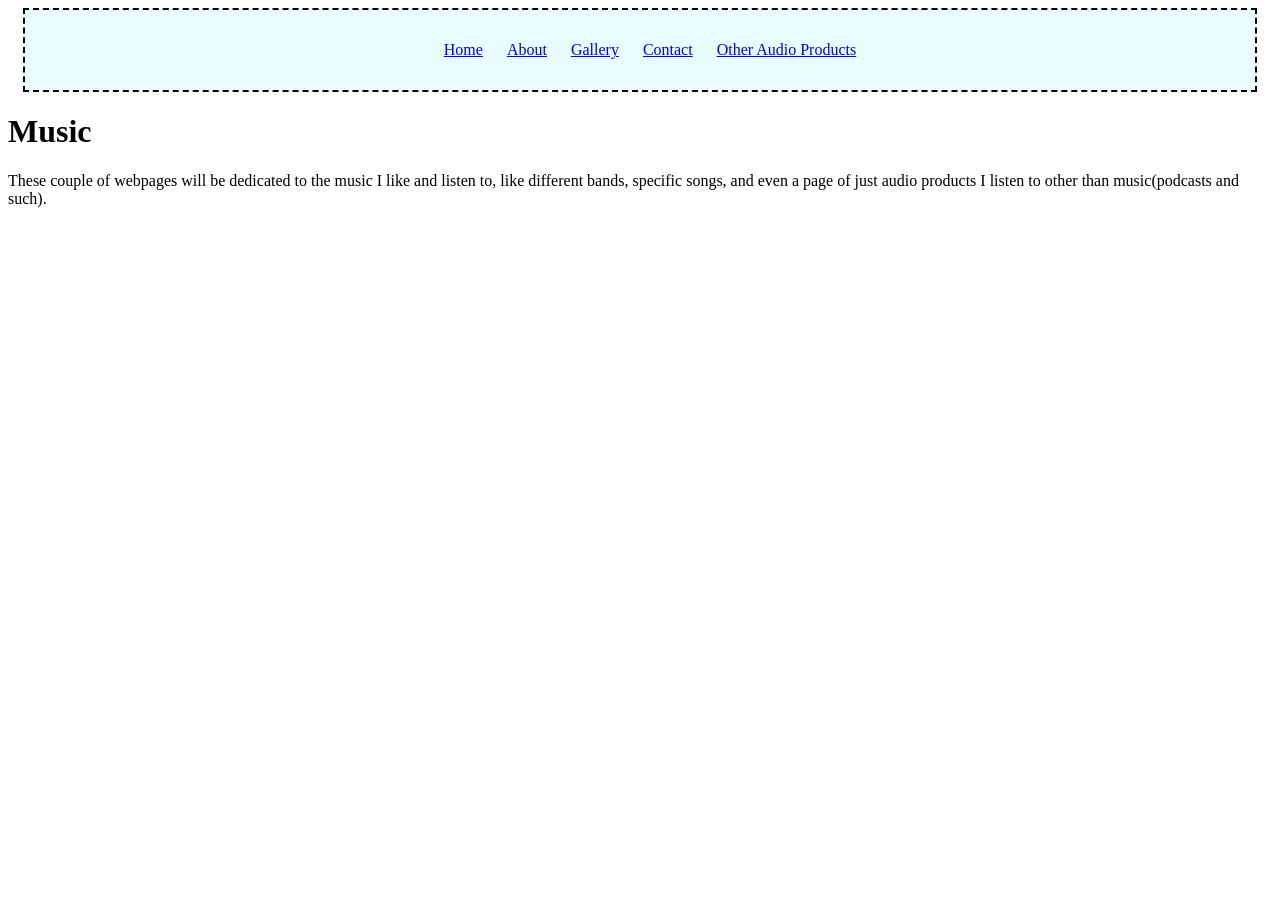
==== final/index.html @ 5f2649d7 "Add files via upload" ====
<!DOCTYPE html>
<html lang="en">
<head>
    <meta charset="UTF-8">
    <meta name="viewport" content="width=device-width, initial-scale=1.0">
    <title>Home</title>
    <link rel="stylesheet" href="css/style.css">
    <script type="text/javascript" src="js/script.js"></script>
</head>
<body>
    <div class="container">
        <ul class="nav">
            <li><a href="index.html">Home</a></li>
            <li><a href="about.html">About</a></li>
            <li><a href="gallery.html">Gallery</a></li>
            <li><a href="contact.html">Contact</a></li>
            <li><a href="other.html">Other Audio Products</a></li>
        </ul>
    </div>
    <h1>Music</h1>
    <p>These couple of webpages will be dedicated to the music I like and listen to, like different bands, specific songs, and even a page of just audio products I listen to other than music(podcasts and such).</p>
    
</body>
</html>
---- final/css/style.css ----
.container {
    width: 1200px;
    margin: 0 auto;
    padding: 15px;
    background-color: rgb(233, 252, 255);
    border: 2px dashed black;
    text-align: center;
}

.nav {
    list-style: none;
    text-align: center;
}

.nav li {
    display:inline;
    margin-right: 20px;
}

.artists {
    background-color: aliceblue;
}

.podcasts {
    background-color:rgb(255, 223, 227);
}
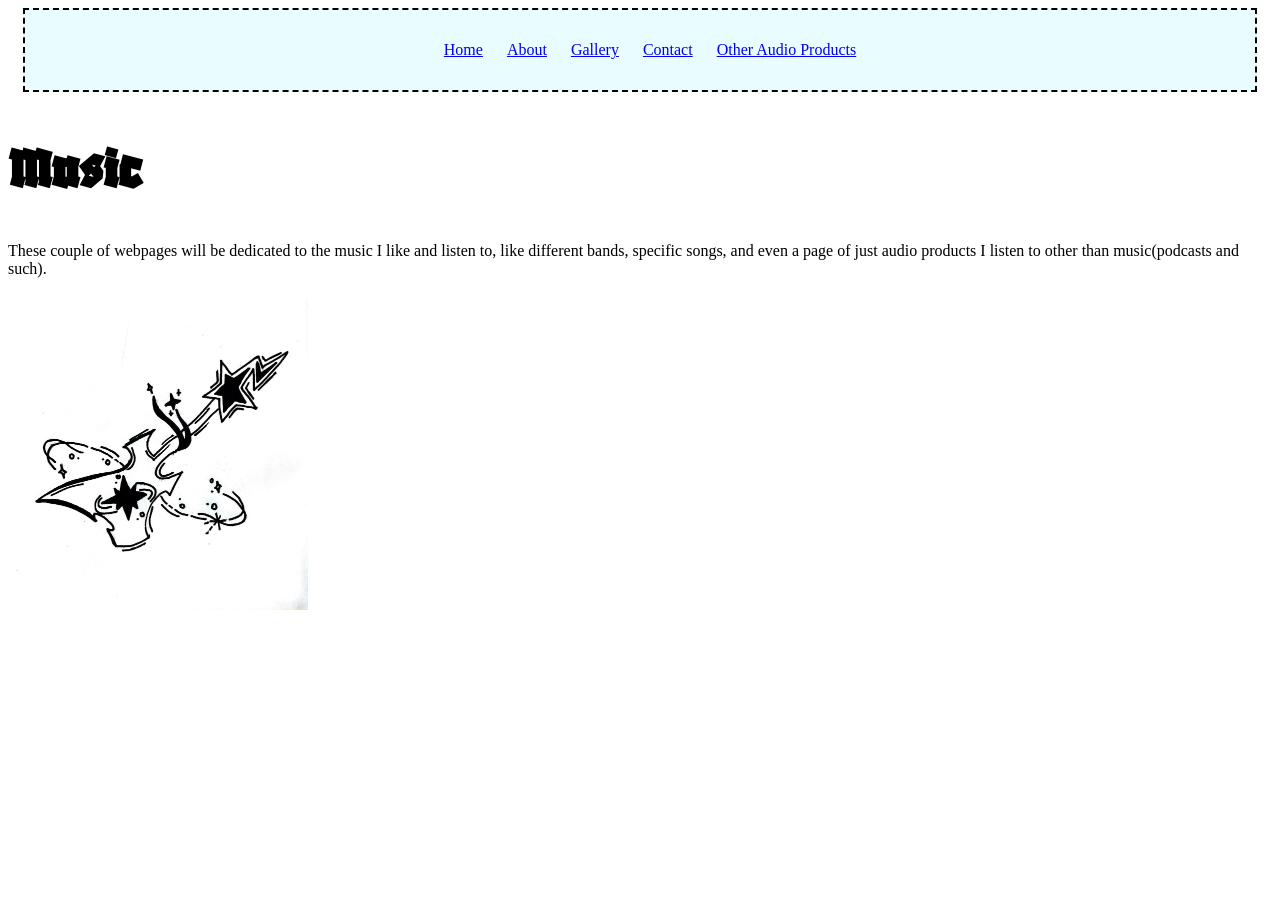
==== commit e2fe138b: "Add files via upload" ====
--- a/final/index.html
+++ b/final/index.html
@@ -5,6 +5,7 @@
     <meta name="viewport" content="width=device-width, initial-scale=1.0">
     <title>Home</title>
     <link rel="stylesheet" href="css/style.css">
+    <link href='https://fonts.googleapis.com/css?family=Blaka' rel='stylesheet'>
     <script type="text/javascript" src="js/script.js"></script>
 </head>
 <body>
@@ -17,8 +18,10 @@
             <li><a href="other.html">Other Audio Products</a></li>
         </ul>
     </div>
-    <h1>Music</h1>
+    <h1 style="font-family: 'Blaka';font-size: 60px;">Music</h1>
     <p>These couple of webpages will be dedicated to the music I like and listen to, like different bands, specific songs, and even a page of just audio products I listen to other than music(podcasts and such).</p>
     
+    <img src="images/guitar.jpg" width="300">
+
 </body>
 </html>
